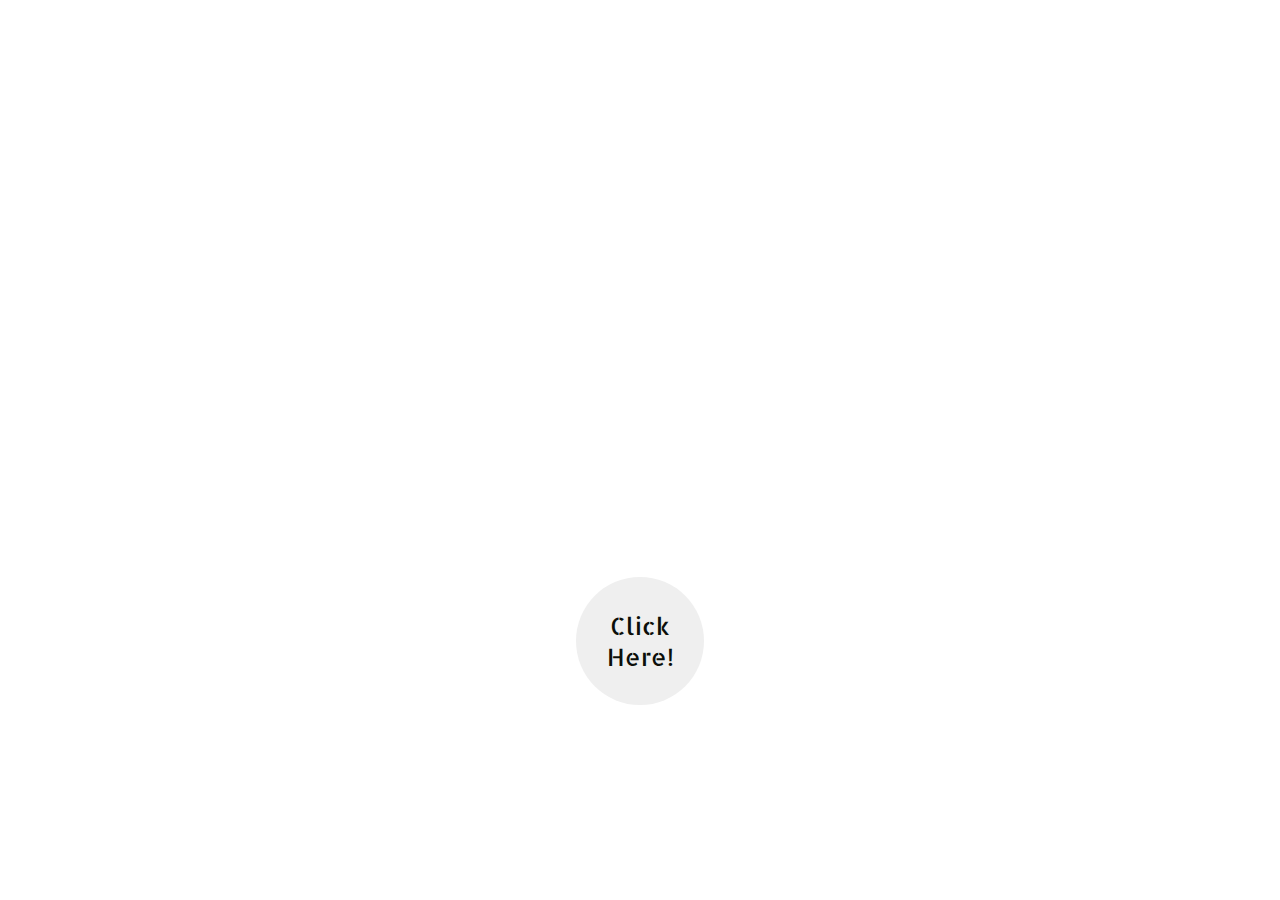
==== new-2.html @ d17898e2 "new html file add" ====
<!DOCTYPE html>
<html lang="en">
<head>
    <meta charset="UTF-8">
    <meta name="viewport" content="width=device-width, initial-scale=1.0">
    <title>newyear</title>
    <style>
        @import url("https://fonts.googleapis.com/css2?family=Neonderthaw&display=swap");
@import url("https://fonts.googleapis.com/css2?family=Allerta+Stencil&display=swap");
@import url("https://fonts.googleapis.com/css2?family=Megrim&display=swap");

body {
  height: 100vh;
  margin: 0;
  padding: 0;
  display: flex;
  justify-content: center;
  align-items: center;
  background: url("https://images.unsplash.com/photo-1524334228333-0f6db392f8a1?ixlib=rb-4.0.3&ixid=MnwxMjA3fDB8MHxwaG90by1wYWdlfHx8fGVufDB8fHx8&auto=format&fit=crop&w=1920&q=80")
    no-repeat center center;
  background-size: cover;
  overflow: hidden;
}

.new-year-body {
  text-align: center;
  color: white;
  text-transform: uppercase;
}

.new-year {
  font-size: 5rem;
  letter-spacing: 5px;
  margin-bottom: 0;
  text-shadow: 0 0 25px white, 0 0 50px white, 0 0 100px white;
  font-family: "Megrim", cursive, sans-serif;
}

.year {
  margin: 0;
  font-size: 8rem;
  letter-spacing: 10px;
  font-family: "Neonderthaw", "Poiret One", cursive;
  text-shadow: 0 0 25px white, 0 0 50px white, 0 0 100px white;
}

.btn {
  margin-top: 4rem;
  width: 8rem;
  height: 8rem;
  border-radius: 50%;
  font-size: 1.5rem;
  color: #0c0f0a;
  padding: 1rem;
  font-family: "Allerta Stencil", sans-serif;
  border: none;
  box-shadow: 0 0 25px white, 0 0 50px white, 0 0 100px white;
  outline: 4px solid white;
  outline-offset: 10px;
}

.btn:hover {
  outline-offset: 4px;
}

.snow {
  position: absolute;
  top: -10%;
  border-radius: 50%;
  background-color: white;
  box-shadow: 0 0 0px #fff, 0 0 50px #fff;
}

.snowAnimation1 {
  animation: snowFall1 linear infinite;
}
.snowAnimation2 {
  animation: snowFall2 linear infinite;
}
.snowAnimation3 {
  animation: snowFall3 linear infinite;
}
.snowAnimation4 {
  animation: snowFall4 linear infinite;
}

@keyframes snowFall1 {
  0% {
    transform: translate(0vw, 0vh);
  }
  100% {
    transform: translate(50vw, 150vh);
  }
}
@keyframes snowFall2 {
  0% {
    transform: translate(-10vw, -10vh);
  }
  100% {
    transform: translate(60vw, 150vh);
  }
}
@keyframes snowFall3 {
  0% {
    transform: translate(10vw, 0vh);
  }
  100% {
    transform: translate(40vw, 150vh);
  }
}
@keyframes snowFall4 {
  0% {
    transform: translate(0vw, 0vh);
  }
  100% {
    transform: translate(40vw, 150vh);
  }
}

.white {
  text-shadow: 0 0 25px #fff, 0 0 50px #fff, 0 0 100px #fff;
}
.btn-white {
  box-shadow: 0 0 25px #fff, 0 0 50px #fff, 0 0 100px #fff;
}
.snow-white {
  box-shadow: 0 0 0px #fff, 0 0 50px #fff;
}
.green {
  text-shadow: 0 0 5px #1fd224, 0 0 25px #1fd224, 0 0 50px #1fd224,
    0 0 100px #1fd224, 0 0 200px #1fd224;
}
.btn-green {
  box-shadow: 0 0 5px #1fd224, 0 0 25px #1fd224, 0 0 50px #1fd224,
    0 0 100px #1fd224, 0 0 200px #1fd224;
}
.snow-green {
  box-shadow: 0 0 20px #1fd224, 0 0 50px #1fd224;
}
.orange {
  text-shadow: 0 0 5px #ffaa01, 0 0 25px #ffaa01, 0 0 50px #ffaa01,
    0 0 100px #ffaa01, 0 0 200px #ffaa01;
}
.btn-orange {
  box-shadow: 0 0 5px #ffaa01, 0 0 25px #ffaa01, 0 0 50px #ffaa01,
    0 0 100px #ffaa01, 0 0 200px #ffaa01;
}
.snow-orange {
  box-shadow: 0 0 20px #ffaa01, 0 0 50px #ffaa01;
}
.pink {
  text-shadow: 0 0 5px #ff00aa, 0 0 25px #ff00aa, 0 0 50px #ff00aa,
    0 0 100px #ff00aa, 0 0 200px #ff00aa;
}
.btn-pink {
  box-shadow: 0 0 5px #ff00aa, 0 0 25px #ff00aa, 0 0 50px #ff00aa,
    0 0 100px #ff00aa, 0 0 200px #ff00aa;
}
.snow-pink {
  box-shadow: 0 0 20px #ff00aa, 0 0 50px #ff00aa;
}
.violet {
  text-shadow: 0 0 5px #aa00ff, 0 0 25px #aa00ff, 0 0 50px #aa00ff,
    0 0 100px #aa00ff, 0 0 200px #aa00ff;
}
.btn-violet {
  box-shadow: 0 0 5px #aa00ff, 0 0 25px #aa00ff, 0 0 50px #aa00ff,
    0 0 100px #aa00ff, 0 0 200px #aa00ff;
}
.snow-violet {
  box-shadow: 0 0 20px #aa00ff, 0 0 50px #aa00ff;
}
.blue {
  text-shadow: 0 0 5px #00aaff, 0 0 25px #00aaff, 0 0 50px #00aaff,
    0 0 100px #00aaff, 0 0 200px #00aaff;
}
.btn-blue {
  box-shadow: 0 0 5px #00aaff, 0 0 25px #00aaff, 0 0 50px #00aaff,
    0 0 100px #00aaff, 0 0 200px #00aaff;
}
.snow-blue {
  box-shadow: 0 0 20px #00aaff, 0 0 50px #00aaff;
}
.red {
  text-shadow: 0 0 5px #f00, 0 0 25px #f00, 0 0 50px #f00, 0 0 100px #f00,
    0 0 200px #f00;
}
.btn-red {
  box-shadow: 0 0 5px #f00, 0 0 25px #f00, 0 0 50px #f00, 0 0 100px #f00,
    0 0 200px #f00;
}
.snow-red {
  box-shadow: 0 0 20px #f00, 0 0 50px #f00;
}
.yellow {
  text-shadow: 0 0 5px #ffea00, 0 0 25px #ffea00, 0 0 50px #ffea00,
    0 0 100px #ffea00, 0 0 200px #ffea00;
}
.btn-yellow {
  box-shadow: 0 0 5px #ffea00, 0 0 25px #ffea00, 0 0 50px #ffea00,
    0 0 100px #ffea00, 0 0 200px #ffea00;
}
.snow-yellow {
  box-shadow: 0 0 20px #ffea00, 0 0 50px #ffea00;
}
    </style>
</head>
<body>
    <div class="bg"></div>
    <main class="new-year-body">
        <h1 class="new-year">Happy New Year</h1>
        <p class="year">2025</p>
        <button class="btn">Click Here!</button>
    </main>

    <script>
        const snowFall = () => {
  const bg = document.querySelector(".bg");
  for (let i = 0; i < 300; i++) {
    const snow = document.createElement("span");
    snow.classList.add("snow");
    if (i % 4 === 0) {
      snow.classList.add("snowAnimation1");
    } else if (i % 4 === 1) {
      snow.classList.add("snowAnimation2");
    } else if (i % 4 === 2) {
      snow.classList.add("snowAnimation3");
    } else {
      snow.classList.add("snowAnimation4");
    }
    const aNumber = -50 + randomNumber(150);
    const timeDelay = randomNumber(10);
    const animDuration = 5 + randomNumber(10) + Math.random() + 0.2;
    const snowOpacity = randomNumber(10) * 0.1;
    const heightWidth = randomNumber(11) + 5;
    snow.style.width = `${heightWidth}px`;
    snow.style.height = `${heightWidth}px`;
    snow.style.left = `${aNumber}%`;
    snow.style.animationDelay = `${timeDelay}s`;
    snow.style.animationDuration = `${animDuration}s`;
    snow.style.opacity = `${snowOpacity}`;
    bg.appendChild(snow);
  }
};

const randomNumber = (limit) => {
  return Math.floor(Math.random() * limit);
};

snowFall();

const textShadowColor = [
  "white",
  "green",
  "orange",
  "pink",
  "violet",
  "blue",
  "red",
  "yellow",
];
const color = [
  "#0c0f0a",
  "#1fd224",
  "#ffaa01",
  "#ff00aa",
  "#aa00ff",
  "#00aaff",
  "#f00",
  "#ffea00",
];
let count = 1;

const glowingText = (count) => {
  const btn = document.querySelector(".btn");
  const newYear = document.querySelector(".new-year");
  const year = document.querySelector(".year");
  const snow = document.querySelectorAll(".snow");

  btn.addEventListener("click", () => {
    if (count !== 0) {
      newYear.classList.remove(textShadowColor[count - 1]);
      year.classList.remove(textShadowColor[count - 1]);
      btn.classList.remove(`btn-${textShadowColor[count - 1]}`);
      snow.forEach((e) => {
        e.classList.remove(`snow-${textShadowColor[count - 1]}`);
      });
    }
    if (count === textShadowColor.length) {
      count = 0;
    }

    newYear.classList.add(textShadowColor[count]);
    year.classList.add(textShadowColor[count]);
    btn.classList.add(`btn-${textShadowColor[count]}`);
    snow.forEach((e) => {
      e.classList.add(`snow-${textShadowColor[count]}`);
    });
    btn.innerHTML = "Click Again!";
    btn.style.color = `${color[count]}`;
    count++;
  });
};
glowingText(count);
    </script>
</body>
</html>
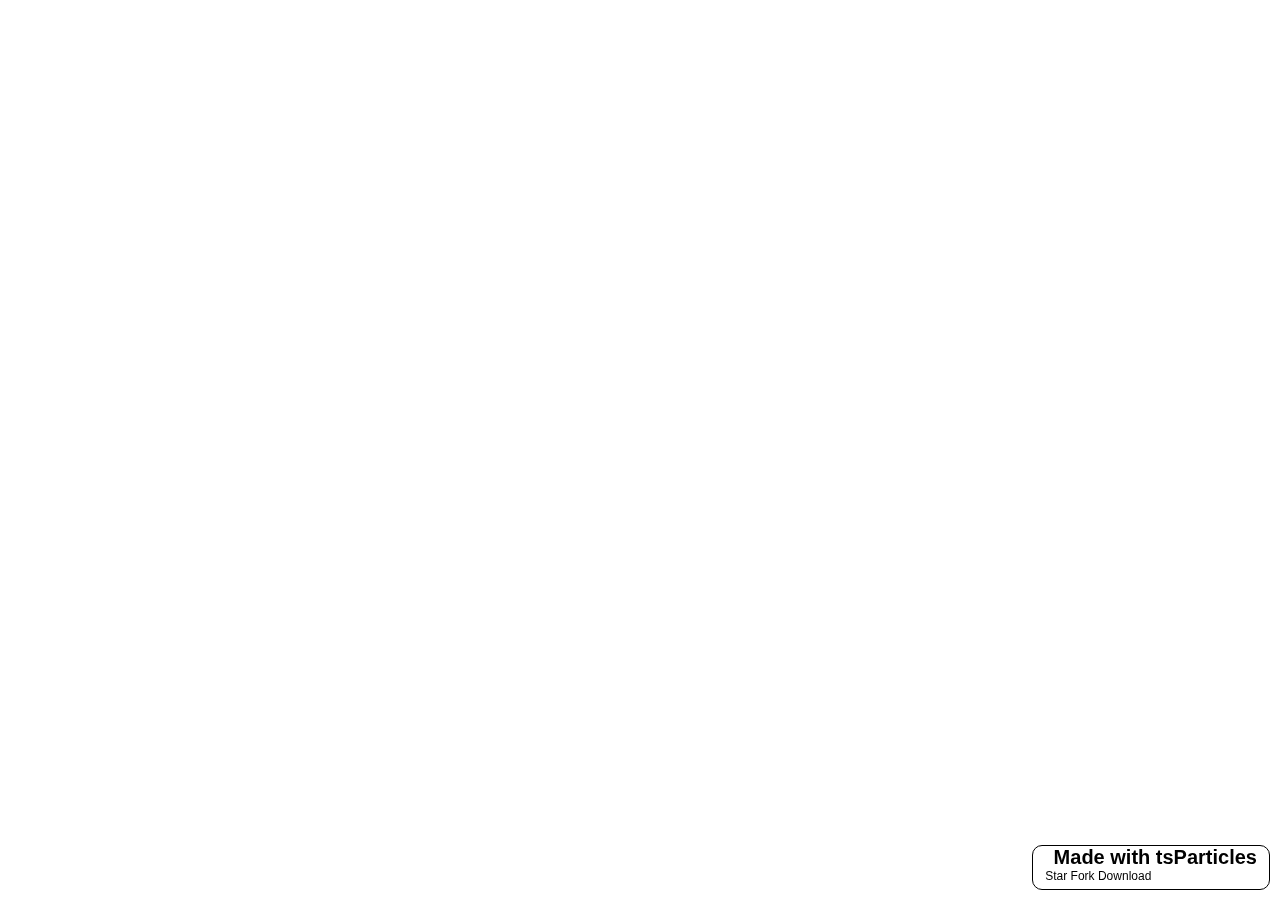
==== commit 0ae84865: "new file add" ====
--- a/new-2.html
+++ b/new-2.html
@@ -3,305 +3,222 @@
 <head>
     <meta charset="UTF-8">
     <meta name="viewport" content="width=device-width, initial-scale=1.0">
-    <title>newyear</title>
+    <title>tsParticles Animation</title>
+    <script src="https://cdn.jsdelivr.net/npm/tsparticles@2.11.0"></script>
     <style>
-        @import url("https://fonts.googleapis.com/css2?family=Neonderthaw&display=swap");
-@import url("https://fonts.googleapis.com/css2?family=Allerta+Stencil&display=swap");
-@import url("https://fonts.googleapis.com/css2?family=Megrim&display=swap");
-
+       /* ---- reset ---- */
 body {
-  height: 100vh;
   margin: 0;
-  padding: 0;
-  display: flex;
-  justify-content: center;
-  align-items: center;
-  background: url("https://images.unsplash.com/photo-1524334228333-0f6db392f8a1?ixlib=rb-4.0.3&ixid=MnwxMjA3fDB8MHxwaG90by1wYWdlfHx8fGVufDB8fHx8&auto=format&fit=crop&w=1920&q=80")
-    no-repeat center center;
-  background-size: cover;
-  overflow: hidden;
-}
-
-.new-year-body {
-  text-align: center;
-  color: white;
-  text-transform: uppercase;
-}
-
-.new-year {
-  font-size: 5rem;
-  letter-spacing: 5px;
-  margin-bottom: 0;
-  text-shadow: 0 0 25px white, 0 0 50px white, 0 0 100px white;
-  font-family: "Megrim", cursive, sans-serif;
-}
-
-.year {
-  margin: 0;
-  font-size: 8rem;
-  letter-spacing: 10px;
-  font-family: "Neonderthaw", "Poiret One", cursive;
-  text-shadow: 0 0 25px white, 0 0 50px white, 0 0 100px white;
-}
-
-.btn {
-  margin-top: 4rem;
-  width: 8rem;
-  height: 8rem;
-  border-radius: 50%;
-  font-size: 1.5rem;
-  color: #0c0f0a;
-  padding: 1rem;
-  font-family: "Allerta Stencil", sans-serif;
-  border: none;
-  box-shadow: 0 0 25px white, 0 0 50px white, 0 0 100px white;
-  outline: 4px solid white;
-  outline-offset: 10px;
-}
-
-.btn:hover {
-  outline-offset: 4px;
-}
-
-.snow {
-  position: absolute;
-  top: -10%;
-  border-radius: 50%;
-  background-color: white;
-  box-shadow: 0 0 0px #fff, 0 0 50px #fff;
-}
-
-.snowAnimation1 {
-  animation: snowFall1 linear infinite;
-}
-.snowAnimation2 {
-  animation: snowFall2 linear infinite;
-}
-.snowAnimation3 {
-  animation: snowFall3 linear infinite;
-}
-.snowAnimation4 {
-  animation: snowFall4 linear infinite;
-}
-
-@keyframes snowFall1 {
-  0% {
-    transform: translate(0vw, 0vh);
-  }
-  100% {
-    transform: translate(50vw, 150vh);
-  }
-}
-@keyframes snowFall2 {
-  0% {
-    transform: translate(-10vw, -10vh);
-  }
-  100% {
-    transform: translate(60vw, 150vh);
-  }
-}
-@keyframes snowFall3 {
-  0% {
-    transform: translate(10vw, 0vh);
-  }
-  100% {
-    transform: translate(40vw, 150vh);
-  }
-}
-@keyframes snowFall4 {
-  0% {
-    transform: translate(0vw, 0vh);
-  }
-  100% {
-    transform: translate(40vw, 150vh);
-  }
-}
-
-.white {
-  text-shadow: 0 0 25px #fff, 0 0 50px #fff, 0 0 100px #fff;
-}
-.btn-white {
-  box-shadow: 0 0 25px #fff, 0 0 50px #fff, 0 0 100px #fff;
-}
-.snow-white {
-  box-shadow: 0 0 0px #fff, 0 0 50px #fff;
-}
-.green {
-  text-shadow: 0 0 5px #1fd224, 0 0 25px #1fd224, 0 0 50px #1fd224,
-    0 0 100px #1fd224, 0 0 200px #1fd224;
-}
-.btn-green {
-  box-shadow: 0 0 5px #1fd224, 0 0 25px #1fd224, 0 0 50px #1fd224,
-    0 0 100px #1fd224, 0 0 200px #1fd224;
-}
-.snow-green {
-  box-shadow: 0 0 20px #1fd224, 0 0 50px #1fd224;
-}
-.orange {
-  text-shadow: 0 0 5px #ffaa01, 0 0 25px #ffaa01, 0 0 50px #ffaa01,
-    0 0 100px #ffaa01, 0 0 200px #ffaa01;
-}
-.btn-orange {
-  box-shadow: 0 0 5px #ffaa01, 0 0 25px #ffaa01, 0 0 50px #ffaa01,
-    0 0 100px #ffaa01, 0 0 200px #ffaa01;
-}
-.snow-orange {
-  box-shadow: 0 0 20px #ffaa01, 0 0 50px #ffaa01;
-}
-.pink {
-  text-shadow: 0 0 5px #ff00aa, 0 0 25px #ff00aa, 0 0 50px #ff00aa,
-    0 0 100px #ff00aa, 0 0 200px #ff00aa;
-}
-.btn-pink {
-  box-shadow: 0 0 5px #ff00aa, 0 0 25px #ff00aa, 0 0 50px #ff00aa,
-    0 0 100px #ff00aa, 0 0 200px #ff00aa;
-}
-.snow-pink {
-  box-shadow: 0 0 20px #ff00aa, 0 0 50px #ff00aa;
-}
-.violet {
-  text-shadow: 0 0 5px #aa00ff, 0 0 25px #aa00ff, 0 0 50px #aa00ff,
-    0 0 100px #aa00ff, 0 0 200px #aa00ff;
-}
-.btn-violet {
-  box-shadow: 0 0 5px #aa00ff, 0 0 25px #aa00ff, 0 0 50px #aa00ff,
-    0 0 100px #aa00ff, 0 0 200px #aa00ff;
-}
-.snow-violet {
-  box-shadow: 0 0 20px #aa00ff, 0 0 50px #aa00ff;
-}
-.blue {
-  text-shadow: 0 0 5px #00aaff, 0 0 25px #00aaff, 0 0 50px #00aaff,
-    0 0 100px #00aaff, 0 0 200px #00aaff;
-}
-.btn-blue {
-  box-shadow: 0 0 5px #00aaff, 0 0 25px #00aaff, 0 0 50px #00aaff,
-    0 0 100px #00aaff, 0 0 200px #00aaff;
-}
-.snow-blue {
-  box-shadow: 0 0 20px #00aaff, 0 0 50px #00aaff;
-}
-.red {
-  text-shadow: 0 0 5px #f00, 0 0 25px #f00, 0 0 50px #f00, 0 0 100px #f00,
-    0 0 200px #f00;
-}
-.btn-red {
-  box-shadow: 0 0 5px #f00, 0 0 25px #f00, 0 0 50px #f00, 0 0 100px #f00,
-    0 0 200px #f00;
-}
-.snow-red {
-  box-shadow: 0 0 20px #f00, 0 0 50px #f00;
-}
-.yellow {
-  text-shadow: 0 0 5px #ffea00, 0 0 25px #ffea00, 0 0 50px #ffea00,
-    0 0 100px #ffea00, 0 0 200px #ffea00;
-}
-.btn-yellow {
-  box-shadow: 0 0 5px #ffea00, 0 0 25px #ffea00, 0 0 50px #ffea00,
-    0 0 100px #ffea00, 0 0 200px #ffea00;
-}
-.snow-yellow {
-  box-shadow: 0 0 20px #ffea00, 0 0 50px #ffea00;
-}
+  font: normal 75% Arial, Helvetica, sans-serif;
+}
+canvas {
+  display: block;
+  vertical-align: bottom;
+}
+/* ---- tsparticles container ---- */
+.github {
+  bottom: 10px;
+  right: 10px;
+  position: fixed;
+  border-radius: 10px;
+  background: #fff;
+  padding: 0 12px 6px 12px;
+  border: 1px solid #000;
+}
+
+.github a:hover,
+.github a:link,
+.github a:visited,
+.github a:active {
+  color: #000;
+  text-decoration: none;
+}
+
+.github img {
+  height: 30px;
+}
+
+.github #gh-project {
+  font-size: 20px;
+  padding-left: 5px;
+  font-weight: bold;
+  vertical-align: bottom;
+}
+
     </style>
 </head>
 <body>
-    <div class="bg"></div>
-    <main class="new-year-body">
-        <h1 class="new-year">Happy New Year</h1>
-        <p class="year">2025</p>
-        <button class="btn">Click Here!</button>
-    </main>
-
-    <script>
-        const snowFall = () => {
-  const bg = document.querySelector(".bg");
-  for (let i = 0; i < 300; i++) {
-    const snow = document.createElement("span");
-    snow.classList.add("snow");
-    if (i % 4 === 0) {
-      snow.classList.add("snowAnimation1");
-    } else if (i % 4 === 1) {
-      snow.classList.add("snowAnimation2");
-    } else if (i % 4 === 2) {
-      snow.classList.add("snowAnimation3");
-    } else {
-      snow.classList.add("snowAnimation4");
+    <div id="tsparticles"></div>
+
+    <!-- tsParticles container -->
+<div id="tsparticles"></div>
+<!-- https://github.com/matteobruni/tsparticles -->
+<div class="github">
+  <a class="btn btn-link" href="https://github.com/matteobruni/tsparticles" title="Find more info on GitHub">
+    <img class="img-fluid" id="gh-mark" src="https://cdn.matteobruni.it/images/particles/GitHub-Mark-120px-plus.png" alt="">
+    <span id="gh-project">Made with tsParticles</span>
+  </a>
+  <div>
+    <a class="github-button" href="https://github.com/matteobruni/tsparticles" data-icon="octicon-star" data-show-count="true" aria-label="Star matteobruni/tsparticles on GitHub">Star</a>
+    <a class="github-button" href="https://github.com/matteobruni/tsparticles/fork" data-icon="octicon-repo-forked" data-show-count="true" aria-label="Fork matteobruni/tsparticles on GitHub">Fork</a>
+    <a class="github-button" href="https://github.com/matteobruni/tsparticles/releases/tag/tsparticles%401.30.0" data-icon="octicon-download" aria-label="Download matteobruni/tsparticles on GitHub">Download</a>
+  </div>
+</div>
+<script async="" defer="" src="https://buttons.github.io/buttons.js"></script>
+<script>
+    //tsParticles library - https://github.com/matteobruni/tsparticles
+
+tsParticles.load("tsparticles", {
+  fullScreen: {
+    enable: true
+  },
+  detectRetina: true,
+  background: {
+    color: "#000"
+  },
+  fpsLimit: 60,
+  emitters: {
+    direction: "top",
+    life: {
+      count: 0,
+      duration: 0.1,
+      delay: 0.1
+    },
+    rate: {
+      delay: 0.15,
+      quantity: 1
+    },
+    size: {
+      width: 100,
+      height: 0
+    },
+    position: {
+      y: 100,
+      x: 50
     }
-    const aNumber = -50 + randomNumber(150);
-    const timeDelay = randomNumber(10);
-    const animDuration = 5 + randomNumber(10) + Math.random() + 0.2;
-    const snowOpacity = randomNumber(10) * 0.1;
-    const heightWidth = randomNumber(11) + 5;
-    snow.style.width = `${heightWidth}px`;
-    snow.style.height = `${heightWidth}px`;
-    snow.style.left = `${aNumber}%`;
-    snow.style.animationDelay = `${timeDelay}s`;
-    snow.style.animationDuration = `${animDuration}s`;
-    snow.style.opacity = `${snowOpacity}`;
-    bg.appendChild(snow);
+  },
+  particles: {
+    number: {
+      value: 0
+    },
+    destroy: {
+      mode: "split",
+      split: {
+        count: 1,
+        factor: { value: 1 / 3 },
+        rate: {
+          value: 100
+        },
+        particles: {
+          stroke: {
+            color: {
+              value: [
+                "#ffffff",
+                "#b22234",
+                "#b22234",
+                "#3c3bfe",
+                "#3c3bfe",
+                "#3c3bfe"
+              ]
+            },
+            width: 1
+          },
+          number: {
+            value: 0
+          },
+          collisions: {
+            enable: false
+          },
+          opacity: {
+            value: 1,
+            animation: {
+              enable: true,
+              speed: 0.7,
+              minimumValue: 0.1,
+              sync: false,
+              startValue: "max",
+              destroy: "min"
+            }
+          },
+          shape: {
+            type: "circle"
+          },
+          size: {
+            value: 1,
+            animation: {
+              enable: false
+            }
+          },
+          life: {
+            count: 1,
+            duration: {
+              value: {
+                min: 1,
+                max: 2
+              }
+            }
+          },
+          move: {
+            enable: true,
+            gravity: {
+              enable: false
+            },
+            speed: 2,
+            direction: "none",
+            random: true,
+            straight: false,
+            outMode: "destroy"
+          }
+        }
+      }
+    },
+    life: {
+      count: 1
+    },
+    shape: {
+      type: "line"
+    },
+    size: {
+      value: 50,
+      animation: {
+        enable: true,
+        sync: true,
+        speed: 150,
+        startValue: "max",
+        destroy: "min"
+      }
+    },
+    stroke: {
+      color: {
+        value: "#ffffff"
+      },
+      width: 1
+    },
+    rotate: {
+      path: true
+    },
+    move: {
+      enable: true,
+      gravity: {
+        acceleration: 15,
+        enable: true,
+        inverse: true,
+        maxSpeed: 100
+      },
+      speed: { min: 10, max: 20 },
+      outModes: {
+        default: "destroy",
+        top: "none"
+      },
+      trail: {
+        fillColor: "#000",
+        enable: true,
+        length: 10
+      }
+    }
   }
-};
-
-const randomNumber = (limit) => {
-  return Math.floor(Math.random() * limit);
-};
-
-snowFall();
-
-const textShadowColor = [
-  "white",
-  "green",
-  "orange",
-  "pink",
-  "violet",
-  "blue",
-  "red",
-  "yellow",
-];
-const color = [
-  "#0c0f0a",
-  "#1fd224",
-  "#ffaa01",
-  "#ff00aa",
-  "#aa00ff",
-  "#00aaff",
-  "#f00",
-  "#ffea00",
-];
-let count = 1;
-
-const glowingText = (count) => {
-  const btn = document.querySelector(".btn");
-  const newYear = document.querySelector(".new-year");
-  const year = document.querySelector(".year");
-  const snow = document.querySelectorAll(".snow");
-
-  btn.addEventListener("click", () => {
-    if (count !== 0) {
-      newYear.classList.remove(textShadowColor[count - 1]);
-      year.classList.remove(textShadowColor[count - 1]);
-      btn.classList.remove(`btn-${textShadowColor[count - 1]}`);
-      snow.forEach((e) => {
-        e.classList.remove(`snow-${textShadowColor[count - 1]}`);
-      });
-    }
-    if (count === textShadowColor.length) {
-      count = 0;
-    }
-
-    newYear.classList.add(textShadowColor[count]);
-    year.classList.add(textShadowColor[count]);
-    btn.classList.add(`btn-${textShadowColor[count]}`);
-    snow.forEach((e) => {
-      e.classList.add(`snow-${textShadowColor[count]}`);
-    });
-    btn.innerHTML = "Click Again!";
-    btn.style.color = `${color[count]}`;
-    count++;
-  });
-};
-glowingText(count);
-    </script>
+});
+
+</script>
 </body>
-</html>+</html>
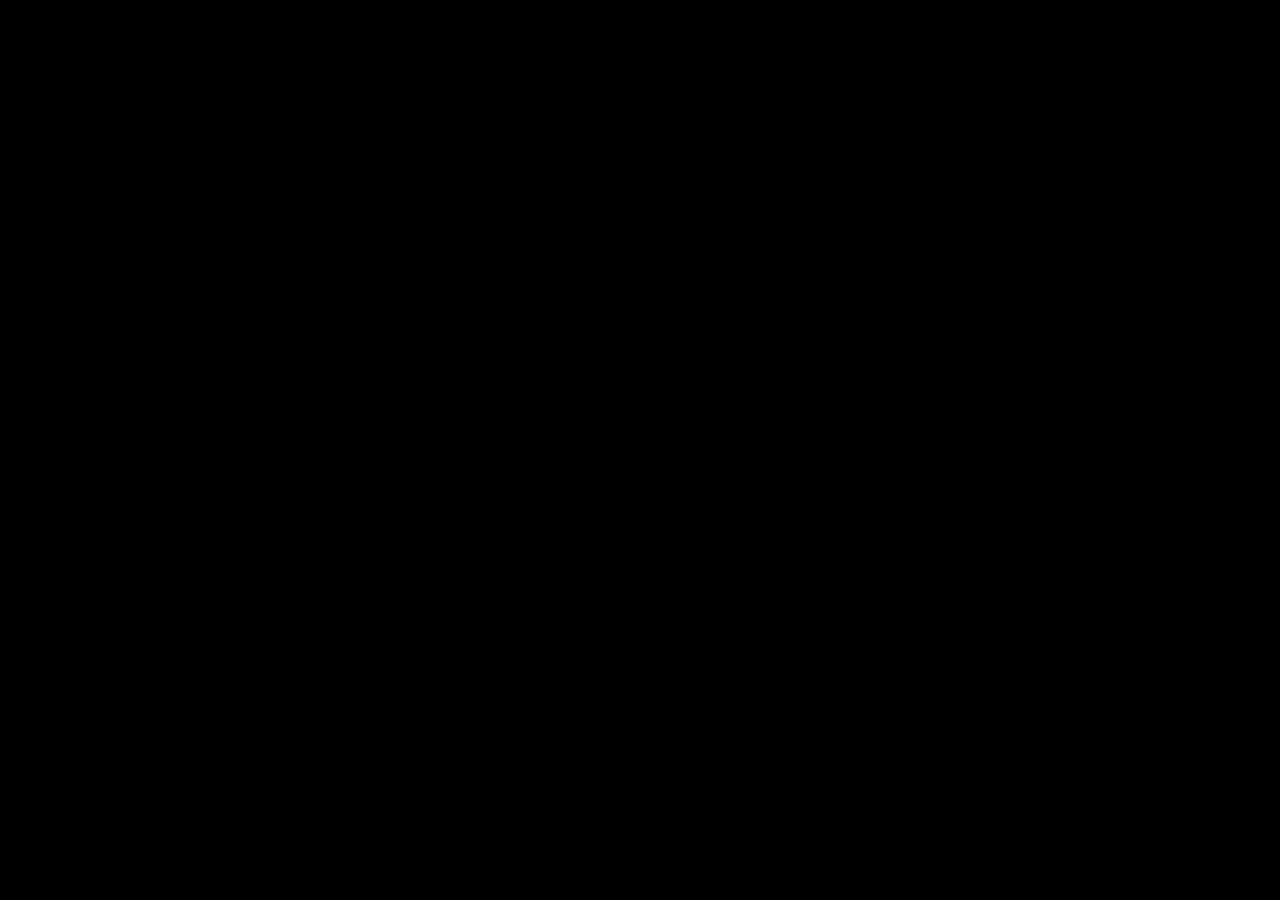
==== commit b4825959: "new file add" ====
--- a/new-2.html
+++ b/new-2.html
@@ -1,224 +1,80 @@
 <!DOCTYPE html>
 <html lang="en">
 <head>
-    <meta charset="UTF-8">
-    <meta name="viewport" content="width=device-width, initial-scale=1.0">
-    <title>tsParticles Animation</title>
-    <script src="https://cdn.jsdelivr.net/npm/tsparticles@2.11.0"></script>
-    <style>
-       /* ---- reset ---- */
-body {
-  margin: 0;
-  font: normal 75% Arial, Helvetica, sans-serif;
-}
-canvas {
-  display: block;
-  vertical-align: bottom;
-}
-/* ---- tsparticles container ---- */
-.github {
-  bottom: 10px;
-  right: 10px;
-  position: fixed;
-  border-radius: 10px;
-  background: #fff;
-  padding: 0 12px 6px 12px;
-  border: 1px solid #000;
-}
-
-.github a:hover,
-.github a:link,
-.github a:visited,
-.github a:active {
-  color: #000;
-  text-decoration: none;
-}
-
-.github img {
-  height: 30px;
-}
-
-.github #gh-project {
-  font-size: 20px;
-  padding-left: 5px;
-  font-weight: bold;
-  vertical-align: bottom;
-}
-
-    </style>
+  <meta charset="UTF-8">
+  <meta name="viewport" content="width=device-width, initial-scale=1.0">
+  <title>tsParticles Animation</title>
+  <script src="https://cdn.jsdelivr.net/npm/tsparticles@2.11.0"></script>
+  <style>
+    body {
+      margin: 0;
+      overflow: hidden;
+      background-color: #000;
+    }
+    #tsparticles {
+      position: absolute;
+      width: 100%;
+      height: 100%;
+    }
+  </style>
 </head>
 <body>
-    <div id="tsparticles"></div>
+  <div id="tsparticles"></div>
 
-    <!-- tsParticles container -->
-<div id="tsparticles"></div>
-<!-- https://github.com/matteobruni/tsparticles -->
-<div class="github">
-  <a class="btn btn-link" href="https://github.com/matteobruni/tsparticles" title="Find more info on GitHub">
-    <img class="img-fluid" id="gh-mark" src="https://cdn.matteobruni.it/images/particles/GitHub-Mark-120px-plus.png" alt="">
-    <span id="gh-project">Made with tsParticles</span>
-  </a>
-  <div>
-    <a class="github-button" href="https://github.com/matteobruni/tsparticles" data-icon="octicon-star" data-show-count="true" aria-label="Star matteobruni/tsparticles on GitHub">Star</a>
-    <a class="github-button" href="https://github.com/matteobruni/tsparticles/fork" data-icon="octicon-repo-forked" data-show-count="true" aria-label="Fork matteobruni/tsparticles on GitHub">Fork</a>
-    <a class="github-button" href="https://github.com/matteobruni/tsparticles/releases/tag/tsparticles%401.30.0" data-icon="octicon-download" aria-label="Download matteobruni/tsparticles on GitHub">Download</a>
-  </div>
-</div>
-<script async="" defer="" src="https://buttons.github.io/buttons.js"></script>
-<script>
-    //tsParticles library - https://github.com/matteobruni/tsparticles
-
-tsParticles.load("tsparticles", {
-  fullScreen: {
-    enable: true
-  },
-  detectRetina: true,
-  background: {
-    color: "#000"
-  },
-  fpsLimit: 60,
-  emitters: {
-    direction: "top",
-    life: {
-      count: 0,
-      duration: 0.1,
-      delay: 0.1
-    },
-    rate: {
-      delay: 0.15,
-      quantity: 1
-    },
-    size: {
-      width: 100,
-      height: 0
-    },
-    position: {
-      y: 100,
-      x: 50
-    }
-  },
-  particles: {
-    number: {
-      value: 0
-    },
-    destroy: {
-      mode: "split",
-      split: {
-        count: 1,
-        factor: { value: 1 / 3 },
-        rate: {
-          value: 100
+  <script>
+    tsParticles.load("tsparticles", {
+      fullScreen: { enable: true },
+      detectRetina: true,
+      background: { color: "#000" },
+      fpsLimit: 60,
+      emitters: {
+        position: { x: 50, y: 100 },
+        rate: { delay: 0.4, quantity: 2 },
+        size: { width: 100, height: 0 },
+        direction: "top",
+      },
+      particles: {
+        number: { value: 0 },
+        color: {
+          value: ["#ffffff", "#b22234", "#3c3bfe"],
         },
-        particles: {
-          stroke: {
-            color: {
-              value: [
-                "#ffffff",
-                "#b22234",
-                "#b22234",
-                "#3c3bfe",
-                "#3c3bfe",
-                "#3c3bfe"
-              ]
-            },
-            width: 1
+        shape: { type: "circle" },
+        opacity: {
+          value: 0.8,
+          animation: {
+            enable: true,
+            speed: 0.5,
+            minimumValue: 0.1,
           },
-          number: {
-            value: 0
+        },
+        size: {
+          value: { min: 2, max: 8 },
+          animation: {
+            enable: true,
+            speed: 10,
+            minimumValue: 1,
           },
-          collisions: {
-            enable: false
+        },
+        move: {
+          enable: true,
+          speed: { min: 3, max: 6 },
+          direction: "top",
+          random: false,
+          outModes: { default: "out" },
+          trail: {
+            enable: false, // Disabled trail for simpler effects
           },
-          opacity: {
-            value: 1,
-            animation: {
-              enable: true,
-              speed: 0.7,
-              minimumValue: 0.1,
-              sync: false,
-              startValue: "max",
-              destroy: "min"
-            }
-          },
-          shape: {
-            type: "circle"
-          },
-          size: {
-            value: 1,
-            animation: {
-              enable: false
-            }
-          },
-          life: {
-            count: 1,
-            duration: {
-              value: {
-                min: 1,
-                max: 2
-              }
-            }
-          },
-          move: {
-            enable: true,
-            gravity: {
-              enable: false
-            },
-            speed: 2,
-            direction: "none",
-            random: true,
-            straight: false,
-            outMode: "destroy"
-          }
-        }
-      }
-    },
-    life: {
-      count: 1
-    },
-    shape: {
-      type: "line"
-    },
-    size: {
-      value: 50,
-      animation: {
-        enable: true,
-        sync: true,
-        speed: 150,
-        startValue: "max",
-        destroy: "min"
-      }
-    },
-    stroke: {
-      color: {
-        value: "#ffffff"
+        },
+        life: {
+          duration: { value: { min: 1, max: 2 } },
+          count: 1,
+        },
+        rotate: {
+          path: false, // Disabled rotation for simpler particle paths
+        },
+        collisions: { enable: false },
       },
-      width: 1
-    },
-    rotate: {
-      path: true
-    },
-    move: {
-      enable: true,
-      gravity: {
-        acceleration: 15,
-        enable: true,
-        inverse: true,
-        maxSpeed: 100
-      },
-      speed: { min: 10, max: 20 },
-      outModes: {
-        default: "destroy",
-        top: "none"
-      },
-      trail: {
-        fillColor: "#000",
-        enable: true,
-        length: 10
-      }
-    }
-  }
-});
-
-</script>
+    });
+  </script>
 </body>
 </html>
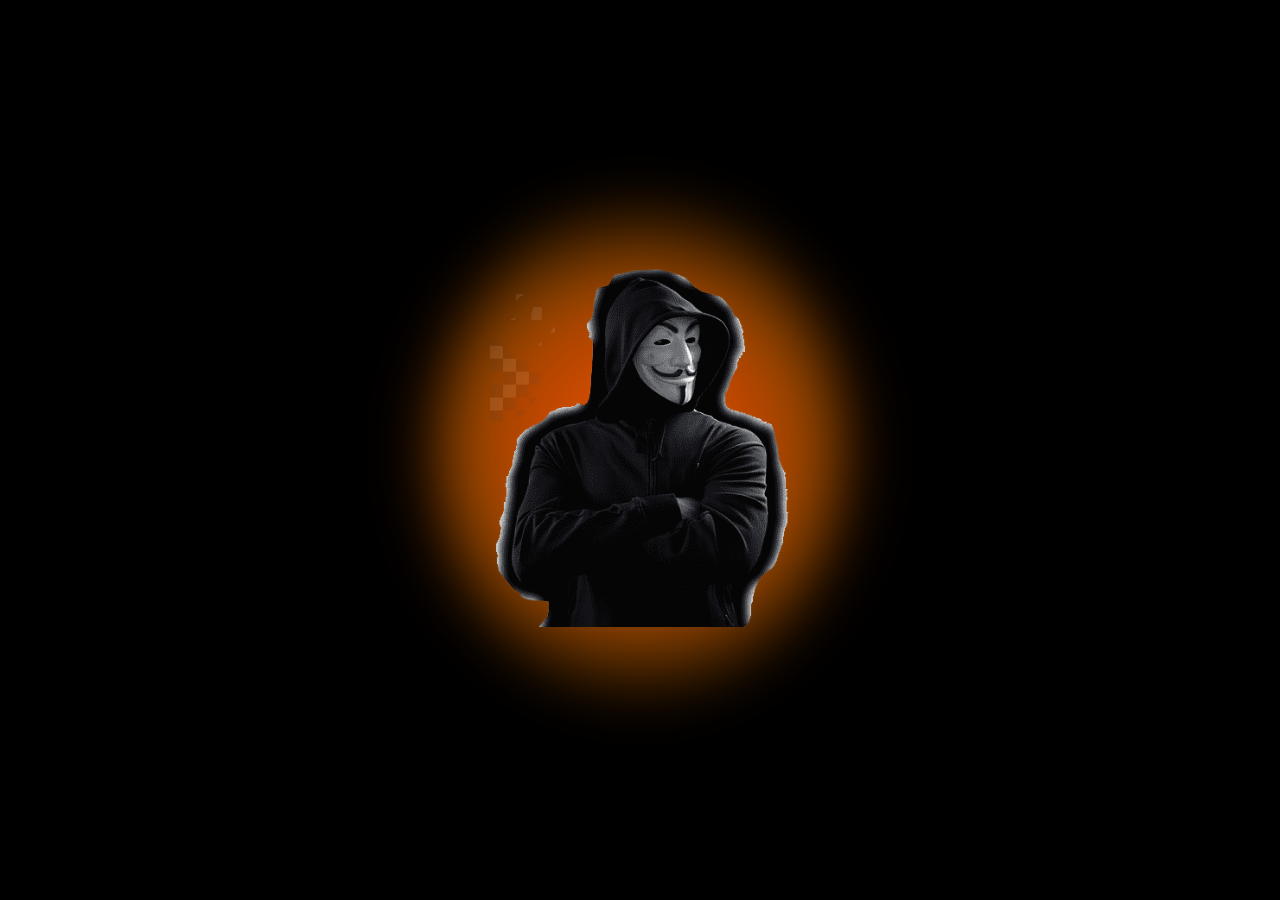
==== commit 7e06cf0f: "new file and new code add" ====
--- a/new-2.html
+++ b/new-2.html
@@ -3,78 +3,94 @@
 <head>
   <meta charset="UTF-8">
   <meta name="viewport" content="width=device-width, initial-scale=1.0">
-  <title>tsParticles Animation</title>
-  <script src="https://cdn.jsdelivr.net/npm/tsparticles@2.11.0"></script>
+  <title>Intense Fire Animation</title>
   <style>
     body {
       margin: 0;
+      padding: 0;
+      display: flex;
+      justify-content: center;
+      align-items: center;
+      height: 100vh;
+      background-color: black;
       overflow: hidden;
-      background-color: #000;
     }
-    #tsparticles {
+
+    .fire-container {
+      position: relative;
+      display: inline-block;
+    }
+
+    .fire-container img {
+      width: 300px;
+      height: auto;
+      border-radius: 10px;
+      position: relative;
+      z-index: 2; /* Keeps the image above the flames */
+    }
+
+    .flame {
       position: absolute;
+      top: -20%;
+      left: -20%;
+      width: 140%;
+      height: 140%;
+      z-index: 1;
+      border-radius: 50%;
+      background: radial-gradient(circle, rgba(255,69,0,0.7) 20%, rgba(255,140,0,0.5) 50%, rgba(0,0,0,0) 80%);
+      animation: intenseFlicker 1.2s infinite alternate;
+      filter: blur(25px);
+      pointer-events: none;
+    }
+
+    .flame::before {
+      content: '';
+      position: absolute;
+      top: 0;
+      left: 0;
       width: 100%;
       height: 100%;
+      border-radius: 50%;
+      background: radial-gradient(circle, rgba(255,140,0,0.5) 10%, rgba(255,69,0,0.3) 40%, rgba(0,0,0,0) 70%);
+      animation: chaoticFlames 1s infinite alternate;
+      filter: blur(35px);
+    }
+
+    @keyframes intenseFlicker {
+      0% {
+        transform: scale(1) rotate(0deg);
+        opacity: 0.8;
+      }
+      50% {
+        transform: scale(1.2) rotate(5deg);
+        opacity: 1;
+      }
+      100% {
+        transform: scale(1.1) rotate(-5deg);
+        opacity: 0.9;
+      }
+    }
+
+    @keyframes chaoticFlames {
+      0% {
+        transform: scale(1.05) rotate(0deg);
+        opacity: 0.6;
+      }
+      50% {
+        transform: scale(1.2) rotate(10deg);
+        opacity: 1;
+      }
+      100% {
+        transform: scale(1.1) rotate(-10deg);
+        opacity: 0.8;
+      }
     }
   </style>
 </head>
 <body>
-  <div id="tsparticles"></div>
-
-  <script>
-    tsParticles.load("tsparticles", {
-      fullScreen: { enable: true },
-      detectRetina: true,
-      background: { color: "#000" },
-      fpsLimit: 60,
-      emitters: {
-        position: { x: 50, y: 100 },
-        rate: { delay: 0.4, quantity: 2 },
-        size: { width: 100, height: 0 },
-        direction: "top",
-      },
-      particles: {
-        number: { value: 0 },
-        color: {
-          value: ["#ffffff", "#b22234", "#3c3bfe"],
-        },
-        shape: { type: "circle" },
-        opacity: {
-          value: 0.8,
-          animation: {
-            enable: true,
-            speed: 0.5,
-            minimumValue: 0.1,
-          },
-        },
-        size: {
-          value: { min: 2, max: 8 },
-          animation: {
-            enable: true,
-            speed: 10,
-            minimumValue: 1,
-          },
-        },
-        move: {
-          enable: true,
-          speed: { min: 3, max: 6 },
-          direction: "top",
-          random: false,
-          outModes: { default: "out" },
-          trail: {
-            enable: false, // Disabled trail for simpler effects
-          },
-        },
-        life: {
-          duration: { value: { min: 1, max: 2 } },
-          count: 1,
-        },
-        rotate: {
-          path: false, // Disabled rotation for simpler particle paths
-        },
-        collisions: { enable: false },
-      },
-    });
-  </script>
+  <div class="fire-container">
+    <img src="images/hacker2.png" alt="Your Image">
+    <div class="flame"></div>
+  </div>
 </body>
 </html>
